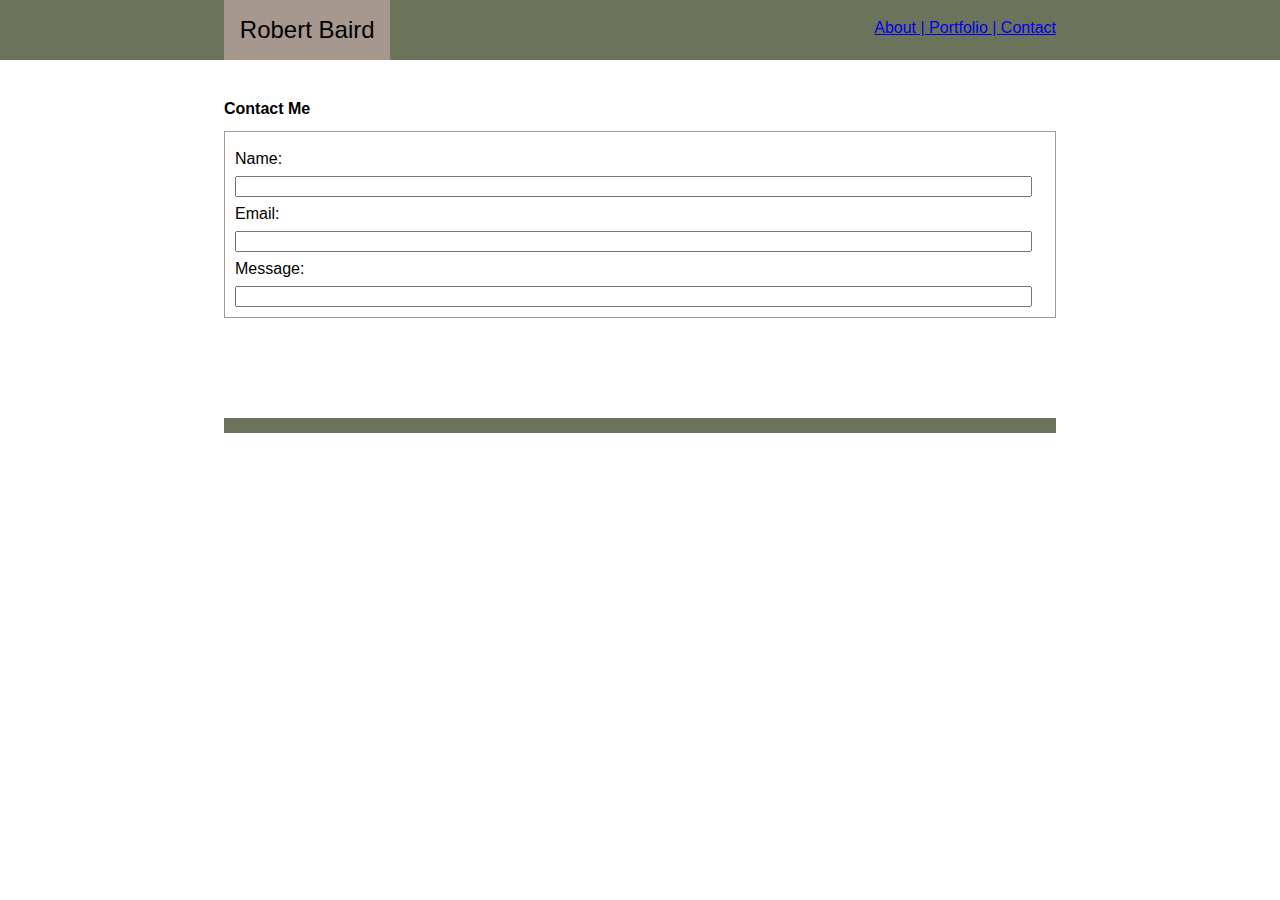
==== contact.html @ 6874a0c1 "Contact.html added and minor mods to index. style.css supports contact.html" ====
<!DOCTYPE html>
<html lang="en">
<head>
    <meta charset="UTF-8">
    <meta name="viewport" content="width=device-width, initial-scale=1.0">
    <meta http-equiv="X-UA-Compatible" content="ie=edge">
    <title>Contact</title>
    <link rel="stylesheet" href="assets/css/style.css">
</head>
<body>
<div class="divHeadingBackground">
    <div class="divHeading">
        <div class="divHeadingNamebox">
           <h1 id="h1Name">Robert Baird</h1>
        </div>
        <div class="linkList">
            <ul>
                <li><a href="index.html">About | </a></li>
                <li><a href="portfolio.html">Portfolio | </a></li>
                <li><a href="contact.html">Contact</a></li>
            </ul>
        </div>
    </div>
</div>
<span class="floatClear"></span>

<div class=mainContentContainer>

    <h2>Contact Me</h2>
    <div class="formContainer">
        <form action="" id="formContact">
                <span class=formLabel>Name: <br></span>
                <input type="text" class="formTextIn"> <br>
                <span class=formLabel>Email: <br></span>
                <input type="text" class="formTextIn"> <br>
                <span class=formLabel>Message: <br></span>
                <input type="text" class="formMultilineIn"> <br>
        </form>
    </div>

    <div class="footerBackground"></div>


</div>
---- assets/css/style.css ----
body{
    position: absolute;
    width: 100%;
    height: 100%;
    padding: 0;
    margin: 0;
    font-size: 8px;
    font-family: Verdana, Geneva, Tahoma, sans-serif

}

h1{
    font-size: 3em;
    font-weight: 200;
    display: inline-block;
}

h2{
    font-size: 2em;
    font-weight: bold;
}

p{
    font-size: 2.25em;
}

form{
    margin-bottom: 10px;
    margin-top: 10px;
}

input{
    margin-top: 8px;
    margin-left: 10px;
    width: 95%
}

.mainContentContainer{
    margin: 0px auto;
    width: 65%;
}

.linkList{
    float: right;
    line-height: 5em;
}

.linkList li{
    font-size: 2em;
    display: inline;
    list-style-type: none;
}

.floatClear{
    clear: both;
}

.footerBackground{
    background-color: #6B735A;
    height: 15px;
    margin-top: 100px;
}

.formContainer{
    border-style: solid;
    border-color: #A6978F;
    border-width: 1px;
    font-size: 2em;
}

.formLabel{
    display: inline-block;
    margin-left: 10px;
    margin-top: 8px;
}

/*
.formTextIn{
    width: 95%;
    margin-top: 8px;
    margin-left: 10px;
}
*/
.formMultilineIn{
    margin-top: 8px;
    margin-left: 10px;
}

.divHeadingBackground{
    margin: 0;
    width: 100%;
    background-color: #6B735A;
    margin-bottom: 40px;
}

.divHeading{
    margin: 0px auto;
    width: 65%;
}

.divHeadingNamebox{
    display: inline-block;
    background-color: #A6978F;
    width: 20%;
    text-align: center;
}

#imgMainProfile{
    height: 165px;
    width: 165px;
    margin-right: 20px;
    float: left;
}



/* Color Theme Swatches in Hex */
.Architecture-1-hex { color: #6B735A; }
.Architecture-2-hex { color: #A6978F; }
.Architecture-3-hex { color: #734432; }
.Architecture-4-hex { color: #26201D; }
.Architecture-5-hex { color: #BF584E; }
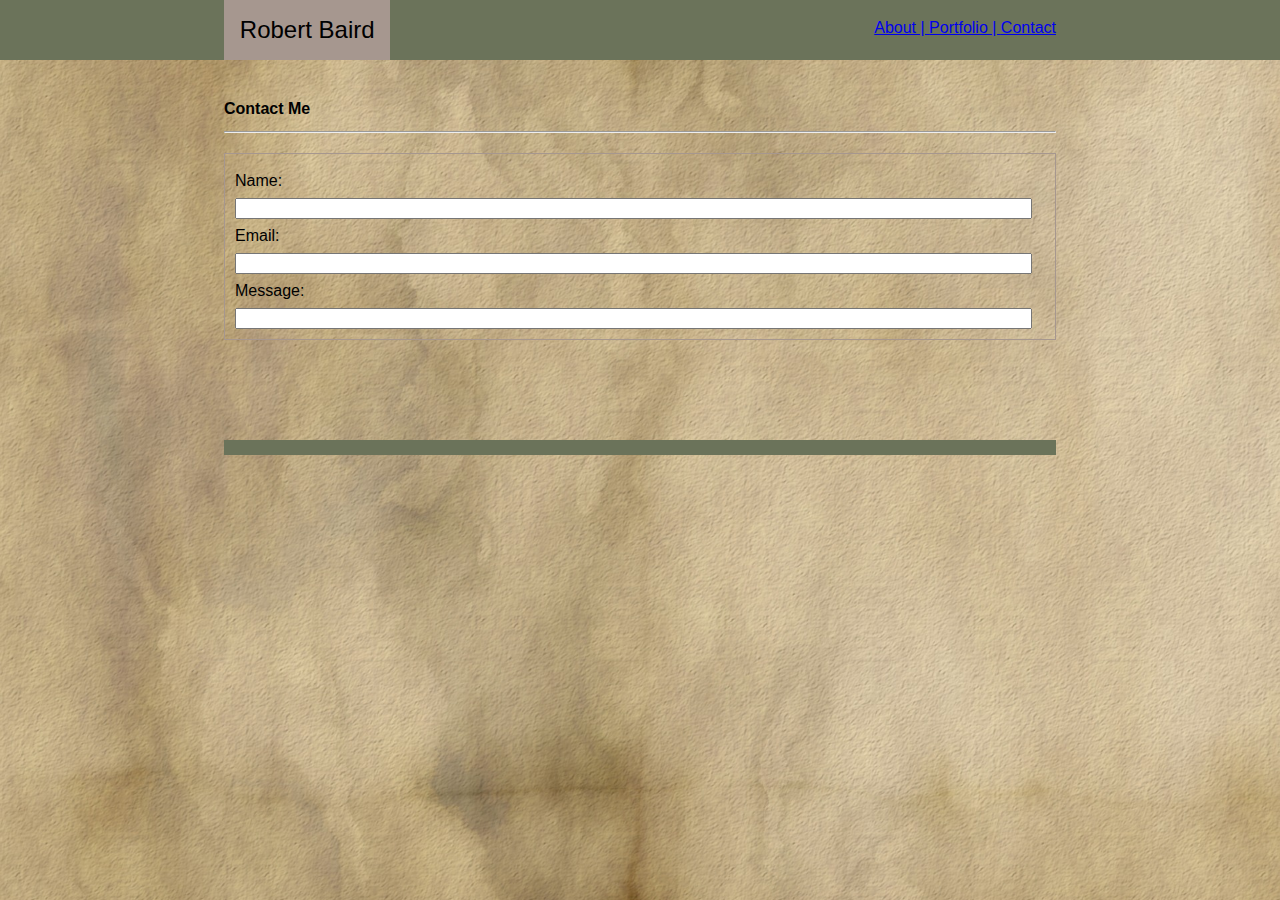
==== commit b1838ca0: "final touches to style.css" ====
--- a/contact.html
+++ b/contact.html
@@ -27,6 +27,9 @@
 <div class=mainContentContainer>
 
     <h2>Contact Me</h2>
+
+    <hr>
+
     <div class="formContainer">
         <form action="" id="formContact">
                 <span class=formLabel>Name: <br></span>
--- a/assets/css/style.css
+++ b/assets/css/style.css
@@ -1,3 +1,5 @@
+
+@import "gallery.css";
 
 body{
     position: absolute;
@@ -6,7 +8,9 @@
     padding: 0;
     margin: 0;
     font-size: 8px;
-    font-family: Verdana, Geneva, Tahoma, sans-serif
+    font-family: Verdana, Geneva, Tahoma, sans-serif;
+    background-image: url(../images/paper-4182513_1920.jpg);
+    background-size: cover;
 
 }
 
@@ -34,6 +38,10 @@
     margin-top: 8px;
     margin-left: 10px;
     width: 95%
+}
+
+hr{
+    margin-bottom: 20px;
 }
 
 .mainContentContainer{
@@ -75,13 +83,13 @@
     margin-top: 8px;
 }
 
-/*
+
 .formTextIn{
     width: 95%;
     margin-top: 8px;
     margin-left: 10px;
 }
-*/
+
 .formMultilineIn{
     margin-top: 8px;
     margin-left: 10px;
@@ -106,6 +114,40 @@
     text-align: center;
 }
 
+.galleryImgContainer{
+    height: 60%;
+    width: 45%;
+    min-width: 300px;
+    min-height: 300px;
+    margin: 1.5%;
+    border-style: solid;
+    border-width: 2px;
+    border-color: #734432;
+    float: left;
+    overflow: auto;
+    /*background-image: url("../images/DanielTigerFamilyIsDark.jpg");*/
+    background-size: contain;
+    background-repeat: no-repeat;
+    background-position: center;
+}
+
+.galleryImgContainer::after {
+    content: "";
+    clear: both;
+    display: table;
+  }
+
+  .galleryButton{
+    position: relative;
+    height: 40px;
+    width: 100%;
+    top: 245px;
+    background-color: #6B735A;
+    color: azure;
+    font-size: 2em;
+    opacity: .85;
+  }
+
 #imgMainProfile{
     height: 165px;
     width: 165px;
@@ -113,11 +155,10 @@
     float: left;
 }
 
-
-
 /* Color Theme Swatches in Hex */
 .Architecture-1-hex { color: #6B735A; }
 .Architecture-2-hex { color: #A6978F; }
 .Architecture-3-hex { color: #734432; }
 .Architecture-4-hex { color: #26201D; }
 .Architecture-5-hex { color: #BF584E; }
+
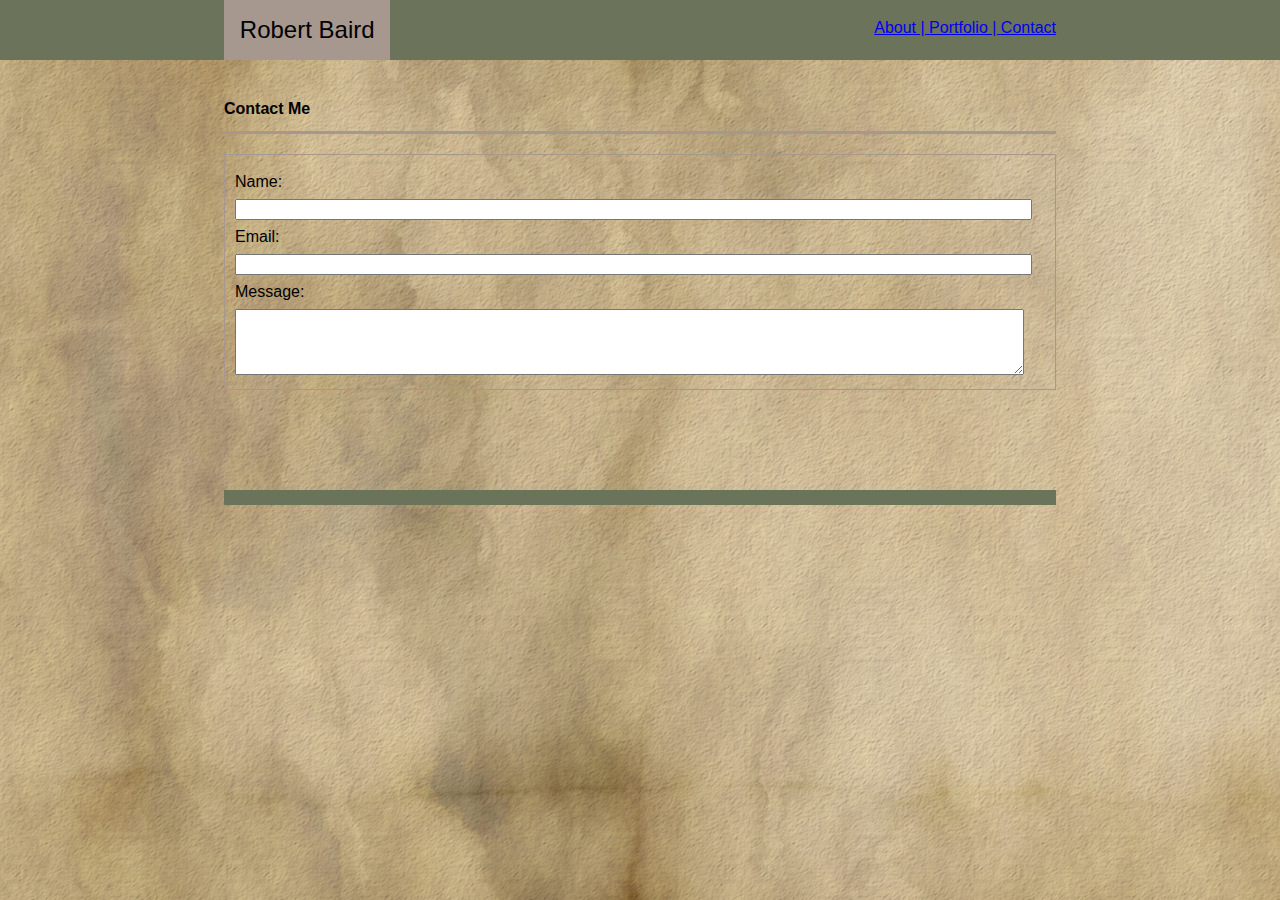
==== commit 23a70e53: "Bio writeup added to index.html." ====
--- a/contact.html
+++ b/contact.html
@@ -36,8 +36,8 @@
                 <input type="text" class="formTextIn"> <br>
                 <span class=formLabel>Email: <br></span>
                 <input type="text" class="formTextIn"> <br>
-                <span class=formLabel>Message: <br></span>
-                <input type="text" class="formMultilineIn"> <br>
+                <span class=formLabel>Message: <br></span> <br>
+                <textarea rows="4" cols="20" class="formMultilineIn"> </textarea><br>
         </form>
     </div>
 
--- a/assets/css/style.css
+++ b/assets/css/style.css
@@ -1,5 +1,6 @@
-
+/*
 @import "gallery.css";
+*/
 
 body{
     position: absolute;
@@ -42,6 +43,9 @@
 
 hr{
     margin-bottom: 20px;
+    height: 3px;
+    background-color: #A6978F;
+    border-style: none;
 }
 
 .mainContentContainer{
@@ -58,6 +62,10 @@
     font-size: 2em;
     display: inline;
     list-style-type: none;
+}
+
+.linkList a:visited{
+    color: #26201D;
 }
 
 .floatClear{
@@ -93,6 +101,10 @@
 .formMultilineIn{
     margin-top: 8px;
     margin-left: 10px;
+    -webkit-box-sizing: border-box;
+    -moz-box-sizing: border-box;
+    box-sizing: border-box;
+    width: 95%
 }
 
 .divHeadingBackground{
@@ -115,20 +127,15 @@
 }
 
 .galleryImgContainer{
-    height: 60%;
-    width: 45%;
-    min-width: 300px;
-    min-height: 300px;
+    height: 250px;
+    width: 250px;
+    /* min-width: 300px; */
+    /* min-height: 300px; */
     margin: 1.5%;
     border-style: solid;
     border-width: 2px;
     border-color: #734432;
     float: left;
-    overflow: auto;
-    /*background-image: url("../images/DanielTigerFamilyIsDark.jpg");*/
-    background-size: contain;
-    background-repeat: no-repeat;
-    background-position: center;
 }
 
 .galleryImgContainer::after {
@@ -137,15 +144,21 @@
     display: table;
   }
 
+  .galleryImage{
+      height: 250px;
+      width: 250px;
+  }
+
   .galleryButton{
+
     position: relative;
-    height: 40px;
+    height: 15%;
     width: 100%;
-    top: 245px;
     background-color: #6B735A;
     color: azure;
     font-size: 2em;
-    opacity: .85;
+    opacity: .65;
+    bottom: 85px;
   }
 
 #imgMainProfile{
@@ -161,4 +174,3 @@
 .Architecture-3-hex { color: #734432; }
 .Architecture-4-hex { color: #26201D; }
 .Architecture-5-hex { color: #BF584E; }
-
